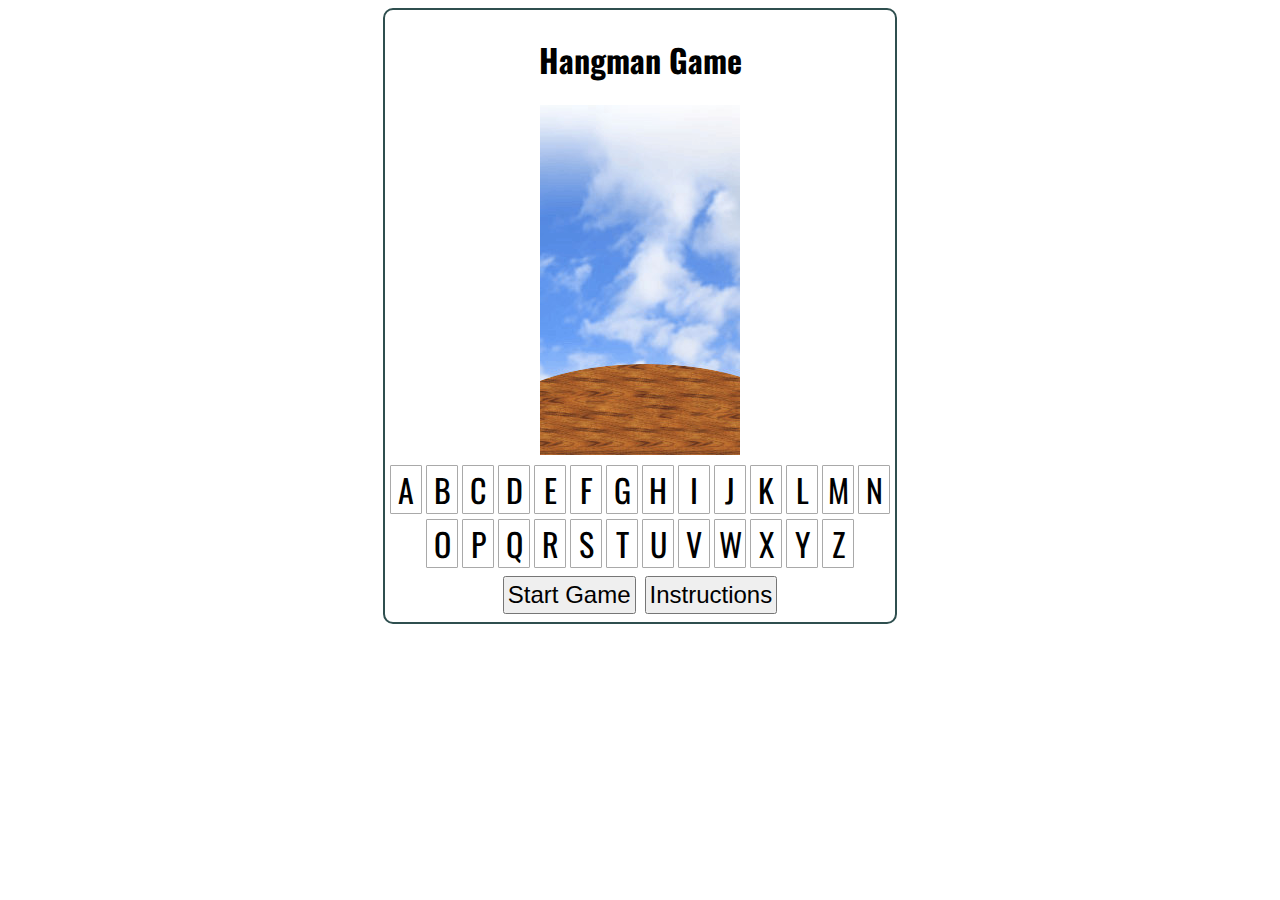
==== index.html @ 5ba3ac70 "Add html for favicon and upload files used for favicons" ====
<!DOCTYPE html>
<html lang="en">

<head>
    <meta charset="UTF-8">
    <meta name="viewport" content="width=device-width, initial-scale=1.0">
    <meta name="description" content="Challenge your word guessing skills with our interactive Hangman game! 
    Try to decipher the hidden word by guessing one letter at a time. Avoid the hangman's fate as you unravel the mystery behind each puzzle. 
    Start playing now and test your vocabulary prowess in this classic word game!">
    <title>Hangman Game</title>
    <link rel="stylesheet" href="assets/css/style.css">
    <!-- Import Google Fonts from fonts.google.com -->
    <link rel="preconnect" href="https://fonts.googleapis.com">
    <link rel="preconnect" href="https://fonts.gstatic.com" crossorigin>
    <link href="https://fonts.googleapis.com/css2?family=Oswald&family=Source+Sans+3&display=swap" rel="stylesheet">
    <!-- Favicon's generated at favicon.io  -->
    <link rel="apple-touch-icon" sizes="180x180" href="assets/images/apple-touch-icon.png">
    <link rel="icon" type="image/png" sizes="32x32" href="assets/images/favicon-32x32.png">
    <link rel="icon" type="image/png" sizes="16x16" href="assets/images/favicon-16x16.png">
    <link rel="manifest" href="site.webmanifest">
</head>

<body>
    <div class="game_area">
        <div class="header">
            <h1>Hangman Game</h1>
        </div>
        <div class="score"></div>
        <div class="hangman_image"><img src="assets/images/hangman-10.jpg" alt="Hangman game images"></div>
        <div class="current_word"></div>

        <div class="letters">
            <div class="lettrs letters_norm">A</div>
            <div class="lettrs letters_norm">B</div>
            <div class="lettrs letters_norm">C</div>
            <div class="lettrs letters_norm">D</div>
            <div class="lettrs letters_norm">E</div>
            <div class="lettrs letters_norm">F</div>
            <div class="lettrs letters_norm">G</div>
            <div class="lettrs letters_norm">H</div>
            <div class="lettrs letters_norm">I</div>
            <div class="lettrs letters_norm">J</div>
            <div class="lettrs letters_norm">K</div>
            <div class="lettrs letters_norm">L</div>
            <div class="lettrs letters_norm">M</div>
            <div class="lettrs letters_norm">N</div>
            <div class="lettrs letters_norm">O</div>
            <div class="lettrs letters_norm">P</div>
            <div class="lettrs letters_norm">Q</div>
            <div class="lettrs letters_norm">R</div>
            <div class="lettrs letters_norm">S</div>
            <div class="lettrs letters_norm">T</div>
            <div class="lettrs letters_norm">U</div>
            <div class="lettrs letters_norm">V</div>
            <div class="lettrs letters_norm">W</div>
            <div class="lettrs letters_norm">X</div>
            <div class="lettrs letters_norm">Y</div>
            <div class="lettrs letters_norm">Z</div>
        </div>

        <button class="button">Start Game</button>
        <button class="instructions" onclick="instructions()">Instructions</button>

        <!-- code for instructions, gameOver and youWin popups -->
        <span class="popuptext" id="instructions">
            <button class="exit" onclick="instructions()">Exit</button>
            <h1>Game Instructions</h1>

            <p>
                <strong>Game Setup:</strong> Click on the start game button at the bottom of the game area to begin
                the game.
            </p>

            <p>
                <strong>Word Puzzle:</strong> The word you need to guess is represented by dashes below the hangman
                image. Each dash represents a letter in the word. When you guess a correct letter, it will replace
                the corresponding dash in the word puzzle.
            </p>

            <p>
                <strong>Guessing Letters:</strong> To make a guess, click on the letter you want to guess. The
                letter you clicked will be revealed if it's present in the word. If you guess correctly the box
                containing the letter will turn green and if your guess is incorrect it will turn red. With each
                incorrect guess, a part of the
                hangman's image will be revealed. Your goal is to guess the word before the hangman is fully drawn.
            </p>

            <p>
                <strong>Game Progress:</strong> As you guess letters, the number of remaining letters to guess
                correctly and the number of remaining guesses will be displayed at the top of the screen.
            </p>

            <p>
                <strong>Winning:</strong> Continue guessing letters until you've revealed all the letters in the
                word before running out of guesses. If you guess all the letters correctly before the hangman is
                fully drawn, you win the game!
            </p>

            <p>
                <strong>Losing:</strong> If you run out of guesses before guessing all the letters in the word, the
                hangman will be fully drawn, and you'll lose the game.
            </p>

            <p>
                <strong>Restarting the Game:</strong><br>
                After a game ends (whether you win or lose), you can start a new game by clicking the "Restart Game"
                button in the game area or "New Game" button in the popup.
            </p>

            <p>
                <strong>New Word:</strong> You can select a new word at any time by clicking the "Restart Game" Button
                at the bottom of the game area
            </p>

            <p>
                <strong>Have Fun:</strong> Enjoy the challenge of guessing words and improving your hangman skills!
            </p>

            <button class="exit" onclick="instructions()">Exit</button>
        </span>

        <span class="popuptext" id="game_over">
        </span>

        <span class="popuptext" id="you_win">
        </span>
    </div>


    <script src="assets/js/game.js"></script>
</body>

</html>
---- assets/css/style.css ----
body {
    font-family: 'Source Sans 3', sans-serif;
}

/* CSS for game area content */
.game_area{
    position: relative;
    max-width: 500px;
    margin-left: auto;
    margin-right: auto;
    padding: 5px;
    text-align: center;
    border: 2px solid darkslategray;
    border-radius: 10px;
}

.header {
    position: relative;
    margin-left: auto;
    margin-right: auto;
    text-align: center;
}

h1 {
    font-family: 'Oswald', sans-serif;
    font-size: 2rem;
}

.hangman_image {
    position: relative;
    margin-left: auto;
    margin-right: auto;
    width: 200px;
    height: 350px;
}

.puzzle_letters {
    font-family: 'Oswald', sans-serif;
    display: inline-block;
    font-size: 1.5em;
    padding: 1px;
}

button {
    font-size: 1.5em;
    padding: 3px;
    margin: 3px;
}

.current_word {
    font-size: 2rem;
}

/* CSS for letter inputs */
.letters{
    font-family: 'Oswald', sans-serif;
    position: relative;
    margin-left: auto;
    margin-right: auto;
    margin-top: 5px;
    margin-bottom: 5px;
    text-align: center;
}

.letters_norm {
    display: inline-block;
    font-size: 2rem;
    width: 30px;
    margin-top: 5px;
    border-radius: 1px;
    border: 1px solid darkgray;
}

.letters_norm:hover {
    background-color: darkgrey;
}

.letters_correct {
    display: inline-block;
    font-size: 2rem;
    width: 30px;
    margin-top: 5px;
    border-radius: 1px;
    border: 1px solid darkgray;
    background-color: green;
}

.letters_wrong {
    display: inline-block;
    font-size: 2rem;
    width: 30px;
    margin-top: 5px;
    border-radius: 1px;
    border: 1px solid darkgray;
    background-color: red;
}

/* CSS for pop ups from https://www.w3schools.com/howto/howto_js_popup.asp */

/* Popup container 
.popup {
    position: relative;
    display: inline-block;
    cursor: pointer;
  }
  */
  /* The actual popup (appears on top) */
  .popuptext {
    visibility: hidden;
    width: 300px;
    max-height: 600px;
    min-height: 200px;
    padding: 5px;
    background-color: #555;
    color: #fff;
    text-align: center;
    border-radius: 6px;
    position: absolute;
    z-index: 1;
    top: 15%;
    left: 50%;
    transform: translateX(-50%);
    font-size: 1rem;
    overflow-y: auto;
  }
  
  /* Popup arrow */
  .popuptext::after {
    content: "";
    position: absolute;
    top: 100%;
    left: 50%;
    margin-left: -5px;
    border-width: 5px;
    border-style: solid;
    border-color: #555 transparent transparent transparent;
  }
  
  /* Toggle this class when clicking on the popup container (hide and show the popup) */
  .show {
    visibility: visible;
    -webkit-animation: fadeIn 1s;
    animation: fadeIn 1s
  }
  
  /* Add animation (fade in the popup) */
  @-webkit-keyframes fadeIn {
    from {opacity: 0;}
    to {opacity: 1;}
  }
  
  @keyframes fadeIn {
    from {opacity: 0;}
    to {opacity:1 ;}
  }
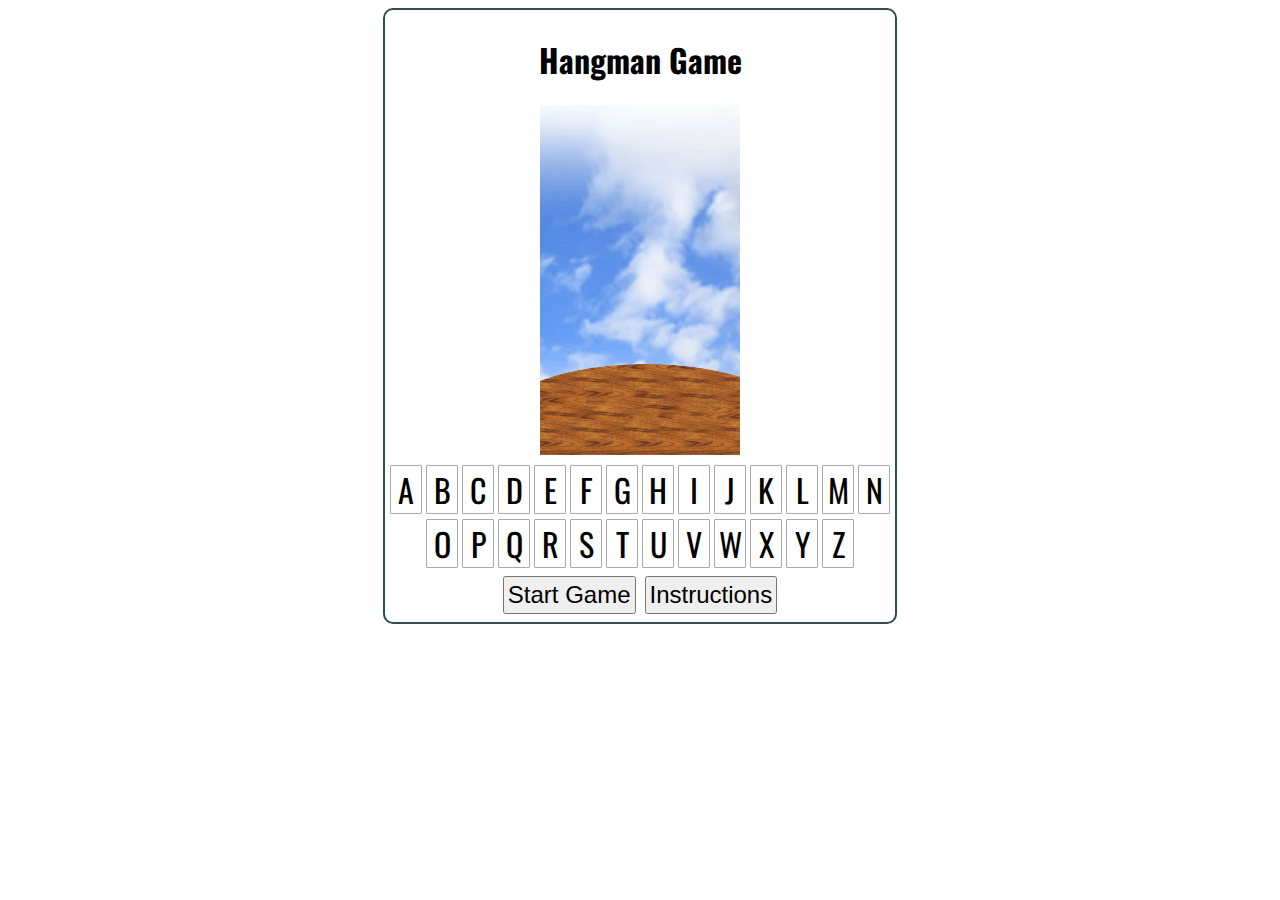
==== commit e1959766: "Remove unnecessary google font code and update webmanifest link in head" ====
--- a/index.html
+++ b/index.html
@@ -9,15 +9,15 @@
     Start playing now and test your vocabulary prowess in this classic word game!">
     <title>Hangman Game</title>
     <link rel="stylesheet" href="assets/css/style.css">
+
     <!-- Import Google Fonts from fonts.google.com -->
-    <link rel="preconnect" href="https://fonts.googleapis.com">
-    <link rel="preconnect" href="https://fonts.gstatic.com" crossorigin>
     <link href="https://fonts.googleapis.com/css2?family=Oswald&family=Source+Sans+3&display=swap" rel="stylesheet">
+    
     <!-- Favicon's generated at favicon.io  -->
     <link rel="apple-touch-icon" sizes="180x180" href="assets/images/apple-touch-icon.png">
     <link rel="icon" type="image/png" sizes="32x32" href="assets/images/favicon-32x32.png">
     <link rel="icon" type="image/png" sizes="16x16" href="assets/images/favicon-16x16.png">
-    <link rel="manifest" href="site.webmanifest">
+    <link rel="manifest" href="site.webmanifest" crossorigin="use-credentials">
 </head>
 
 <body>
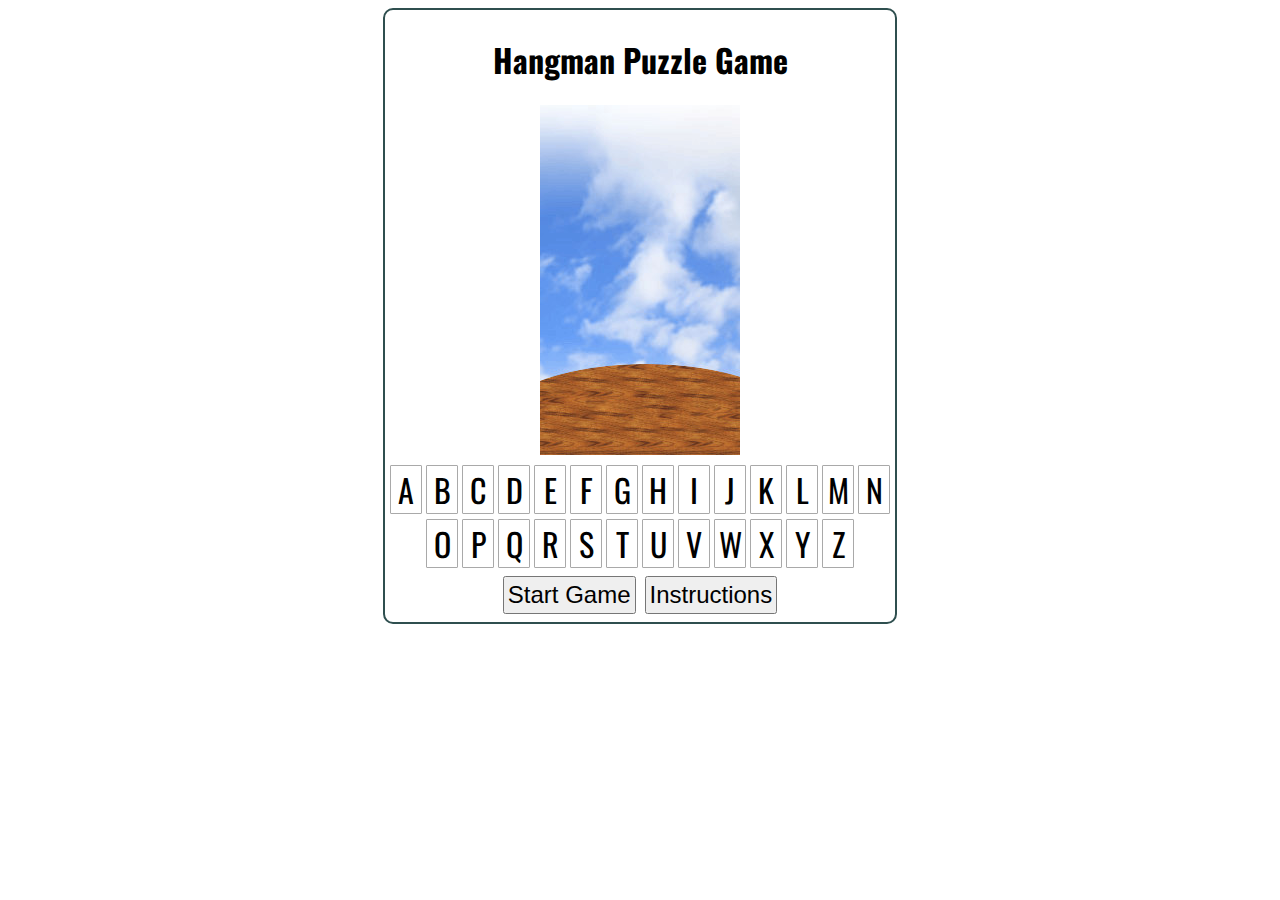
==== commit a980cf59: "Change page title and header h1 title" ====
--- a/index.html
+++ b/index.html
@@ -7,7 +7,7 @@
     <meta name="description" content="Challenge your word guessing skills with our interactive Hangman game! 
     Try to decipher the hidden word by guessing one letter at a time. Avoid the hangman's fate as you unravel the mystery behind each puzzle. 
     Start playing now and test your vocabulary prowess in this classic word game!">
-    <title>Hangman Game</title>
+    <title>Hangman Puzzle Game</title>
     <link rel="stylesheet" href="assets/css/style.css">
 
     <!-- Import Google Fonts from fonts.google.com -->
@@ -23,7 +23,7 @@
 <body>
     <div class="game_area">
         <div class="header">
-            <h1>Hangman Game</h1>
+            <h1>Hangman Puzzle Game</h1>
         </div>
         <div class="score"></div>
         <div class="hangman_image"><img src="assets/images/hangman-10.jpg" alt="Hangman game images"></div>
@@ -62,7 +62,7 @@
         <button class="instructions" onclick="instructions()">Instructions</button>
 
         <!-- code for instructions, gameOver and youWin popups -->
-        <span class="popuptext" id="instructions">
+        <div class="popuptext" id="instructions">
             <button class="exit" onclick="instructions()">Exit</button>
             <h1>Game Instructions</h1>
 
@@ -117,13 +117,13 @@
             </p>
 
             <button class="exit" onclick="instructions()">Exit</button>
-        </span>
+        </div>
 
-        <span class="popuptext" id="game_over">
-        </span>
+        <div class="popuptext" id="game_over">
+        </div>
 
-        <span class="popuptext" id="you_win">
-        </span>
+        <div class="popuptext" id="you_win">
+        </div>
     </div>
 
 
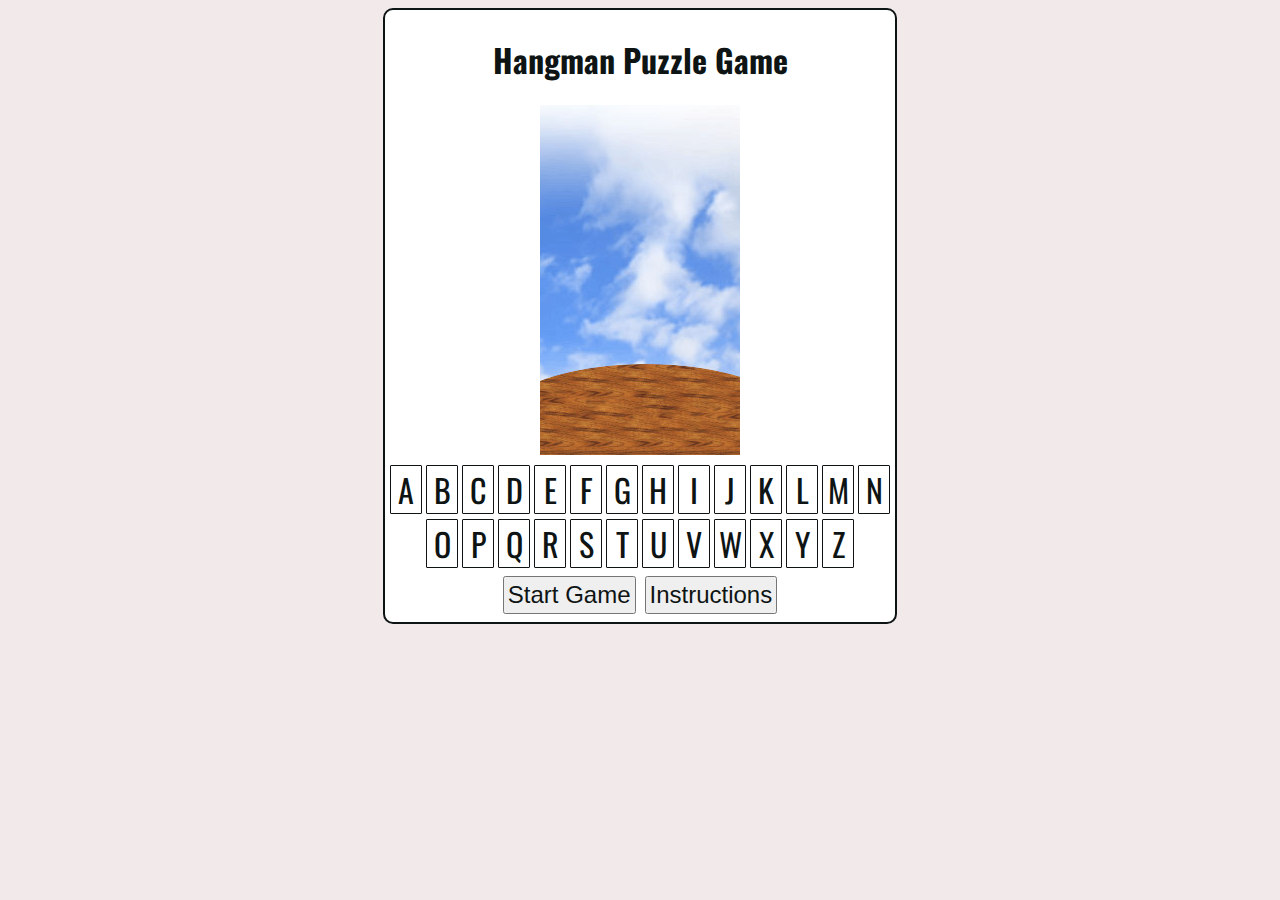
==== commit e4ae1d7d: "Add width and height attributes to hangman images" ====
--- a/index.html
+++ b/index.html
@@ -26,7 +26,7 @@
             <h1>Hangman Puzzle Game</h1>
         </div>
         <div class="score"></div>
-        <div class="hangman_image"><img src="assets/images/hangman-10.jpg" alt="Hangman game images"></div>
+        <div class="hangman_image"><img src="assets/images/hangman-10.jpg" width="200" height="350" alt="Hangman game images"></div>
         <div class="current_word"></div>
 
         <div class="letters">
@@ -62,7 +62,7 @@
         <button class="instructions" onclick="instructions()">Instructions</button>
 
         <!-- code for instructions, gameOver and youWin popups -->
-        <div class="popuptext" id="instructions">
+        <div class="popup_instructions" id="instructions">
             <button class="exit" onclick="instructions()">Exit</button>
             <h1>Game Instructions</h1>
 
@@ -119,10 +119,10 @@
             <button class="exit" onclick="instructions()">Exit</button>
         </div>
 
-        <div class="popuptext" id="game_over">
+        <div class="popup_text" id="game_over">
         </div>
 
-        <div class="popuptext" id="you_win">
+        <div class="popup_text" id="you_win">
         </div>
     </div>
 
--- a/assets/css/style.css
+++ b/assets/css/style.css
@@ -1,5 +1,7 @@
 body {
     font-family: 'Source Sans 3', sans-serif;
+    background-color: #f2eaea;
+    color: #0e1414;
 }
 
 /* CSS for game area content */
@@ -10,8 +12,9 @@
     margin-right: auto;
     padding: 5px;
     text-align: center;
-    border: 2px solid darkslategray;
+    border: 2px solid #0e1414;
     border-radius: 10px;
+    background-color: #ffffff;
 }
 
 .header {
@@ -45,6 +48,7 @@
     font-size: 1.5em;
     padding: 3px;
     margin: 3px;
+    color: #0e1414;
 }
 
 .current_word {
@@ -68,11 +72,12 @@
     width: 30px;
     margin-top: 5px;
     border-radius: 1px;
-    border: 1px solid darkgray;
+    border: 1px solid #0e1414;
+    color: #0e1414;
 }
 
 .letters_norm:hover {
-    background-color: darkgrey;
+    background-color: #a9a9a9;
 }
 
 .letters_correct {
@@ -81,8 +86,8 @@
     width: 30px;
     margin-top: 5px;
     border-radius: 1px;
-    border: 1px solid darkgray;
-    background-color: green;
+    border: 1px solid #0e1414;
+    background-color: #008000;
 }
 
 .letters_wrong {
@@ -91,8 +96,8 @@
     width: 30px;
     margin-top: 5px;
     border-radius: 1px;
-    border: 1px solid darkgray;
-    background-color: red;
+    border: 1px solid #0e1414;
+    background-color: #ff0000;
 }
 
 /* CSS for pop ups from https://www.w3schools.com/howto/howto_js_popup.asp */
@@ -105,14 +110,33 @@
   }
   */
   /* The actual popup (appears on top) */
-  .popuptext {
+  .popup_text {
+    visibility: hidden;
+    width: 300px;
+    max-height: 600px;
+    padding: 5px;
+    background-color: #555555;
+    color: #ffffff;
+    text-align: center;
+    border-radius: 6px;
+    position: absolute;
+    z-index: 1;
+    top: 50%;
+    left: 50%;
+    transform: translate(-50%, -50%);
+    font-size: 1rem;
+  }
+
+  /* CSS for instructions popup with scroll bar */
+
+  .popup_instructions {
     visibility: hidden;
     width: 300px;
     max-height: 600px;
     min-height: 200px;
     padding: 5px;
-    background-color: #555;
-    color: #fff;
+    background-color: #555555;
+    color: #ffffff;
     text-align: center;
     border-radius: 6px;
     position: absolute;
@@ -122,18 +146,6 @@
     transform: translateX(-50%);
     font-size: 1rem;
     overflow-y: auto;
-  }
-  
-  /* Popup arrow */
-  .popuptext::after {
-    content: "";
-    position: absolute;
-    top: 100%;
-    left: 50%;
-    margin-left: -5px;
-    border-width: 5px;
-    border-style: solid;
-    border-color: #555 transparent transparent transparent;
   }
   
   /* Toggle this class when clicking on the popup container (hide and show the popup) */
